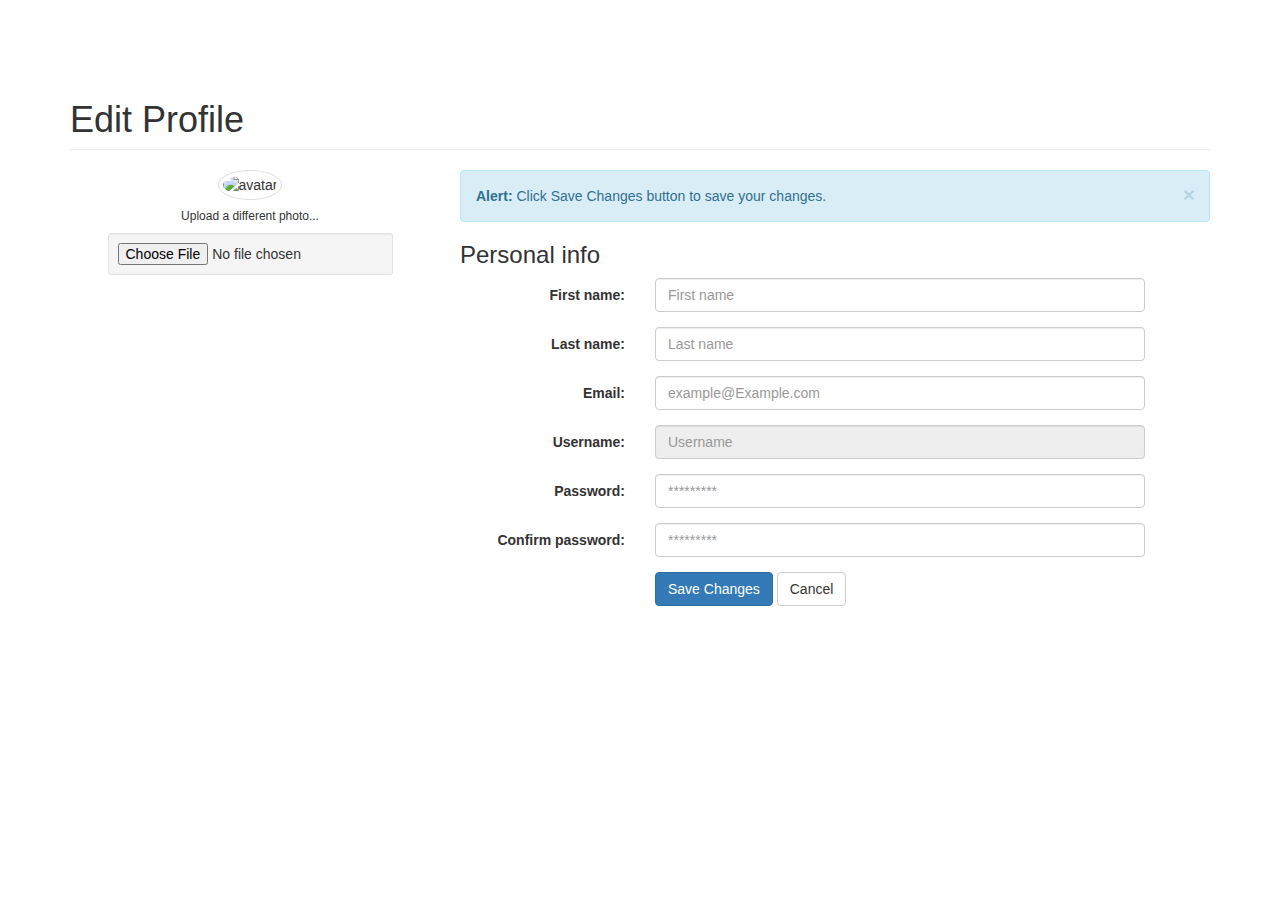
==== profile.html @ da9f5ea8 "Add files via upload" ====
<!DOCTYPE html>
<html lang="en" dir="ltr">

<head>
  <meta charset="utf-8">
  <link rel="stylesheet" href="https://cdn.jsdelivr.net/npm/bootstrap@4.5.3/dist/css/bootstrap.min.css" integrity="sha384-TX8t27EcRE3e/ihU7zmQxVncDAy5uIKz4rEkgIXeMed4M0jlfIDPvg6uqKI2xXr2" crossorigin="anonymous">
  <link href="//netdna.bootstrapcdn.com/bootstrap/3.1.0/css/bootstrap.min.css" rel="stylesheet" id="bootstrap-css">
  <link rel="stylesheet" href="style.css">
  <script src="//netdna.bootstrapcdn.com/bootstrap/3.1.0/js/bootstrap.min.js"></script>
  <script src="//code.jquery.com/jquery-1.11.1.min.js"></script>
  <script src="https://code.jquery.com/jquery-3.5.1.slim.min.js" integrity="sha384-DfXdz2htPH0lsSSs5nCTpuj/zy4C+OGpamoFVy38MVBnE+IbbVYUew+OrCXaRkfj" crossorigin="anonymous"></script>
  <script src="https://cdn.jsdelivr.net/npm/bootstrap@4.5.3/dist/js/bootstrap.bundle.min.js" integrity="sha384-ho+j7jyWK8fNQe+A12Hb8AhRq26LrZ/JpcUGGOn+Y7RsweNrtN/tE3MoK7ZeZDyx" crossorigin="anonymous"></script>
  <title>Edit Profile</title>
</head>

<body>
  <div class="container" style="padding-top: 60px;">
  <h1 class="page-header">Edit Profile</h1>
  <div class="row">
    <!-- left column -->
    <div class="col-md-4 col-sm-6 col-xs-12">
      <div class="text-center">
        <img src="avatar.png" class="avatar img-circle img-thumbnail" alt="avatar">
        <h6>Upload a different photo...</h6>
        <input type="file" class="text-center center-block well well-sm">
      </div>
    </div>
    <!-- edit form column -->
    <div class="col-md-8 col-sm-6 col-xs-12 personal-info">
      <div class="alert alert-info alert-dismissable">
        <a class="panel-close close" data-dismiss="alert">×</a>
        <i class="fa fa-coffee"></i>
        <strong>Alert:</strong> Click Save Changes button to save your changes.
      </div>
      <h3>Personal info</h3>
      <form class="form-horizontal" role="form">
        <div class="form-group">
          <label class="col-lg-3 control-label">First name:</label>
          <div class="col-lg-8">
            <input class="form-control" placeholder="First name" type="text">
          </div>
        </div>
        <div class="form-group">
          <label class="col-lg-3 control-label">Last name:</label>
          <div class="col-lg-8">
            <input class="form-control" placeholder="Last name" type="text">
          </div>
        </div>

        <div class="form-group">
          <label class="col-lg-3 control-label">Email:</label>
          <div class="col-lg-8">
            <input class="form-control" placeholder="example@Example.com" type="text">
          </div>
        </div>

        <div class="form-group">
          <label class="col-md-3 control-label">Username:</label>
          <div class="col-md-8">
            <input class="form-control" placeholder="Username" type="text" readonly>
          </div>
        </div>
        <div class="form-group">
          <label class="col-md-3 control-label">Password:</label>
          <div class="col-md-8">
            <input class="form-control" placeholder="*********" type="password">
          </div>
        </div>
        <div class="form-group">
          <label class="col-md-3 control-label">Confirm password:</label>
          <div class="col-md-8">
            <input class="form-control" placeholder="*********" type="password">
          </div>
        </div>
        <div class="form-group">
          <label class="col-md-3 control-label"></label>
          <div class="col-md-8">
            <input class="btn btn-primary" value="Save Changes" type="button">
            <span></span>
            <input class="btn btn-default" value="Cancel" type="reset">
          </div>
        </div>
      </form>
    </div>
  </div>
</div>
</body>
</html>
---- style.css ----
.container-header{
  padding-left: 2%;
  color: white;
  background-color: #30475e;
  text-align: center;
  font-size: 24px;
  font-weight: bold;
}
.info {
  padding-left: 2%;
}
.card-custom{
  width: 90%;
  margin: 2%;
}
.card-custom .collapse,#createInfo,#recipientSelect{
    border: 1px black solid;
}
.card-header-custom{
  background-color: #060930;
  color:white;
}
.custom-btn{
  background-color: transparent;
  color:white;
  border: none;
  width: 100%;
  text-align: left;
}
.padding-row{
  padding-bottom: 2%;
  padding-top: 2%;
  border-bottom: 1px black solid;
}
#first .padding-row:last-child,#second .padding-row:last-child,#third .padding-row:last-child,#fourth .padding-row:last-child,#fifth .padding-row:last-child{
  border: none;
}
.col-sm-2 label{
  font-size: 14px;
}
.disagree{
  margin-left: 35%;
}
.custom-textarea{
  border-radius: 5px;
}
.collapse.show {
  visibility: visible;
}
#facultyInfo ,#course{
  display: none;
}
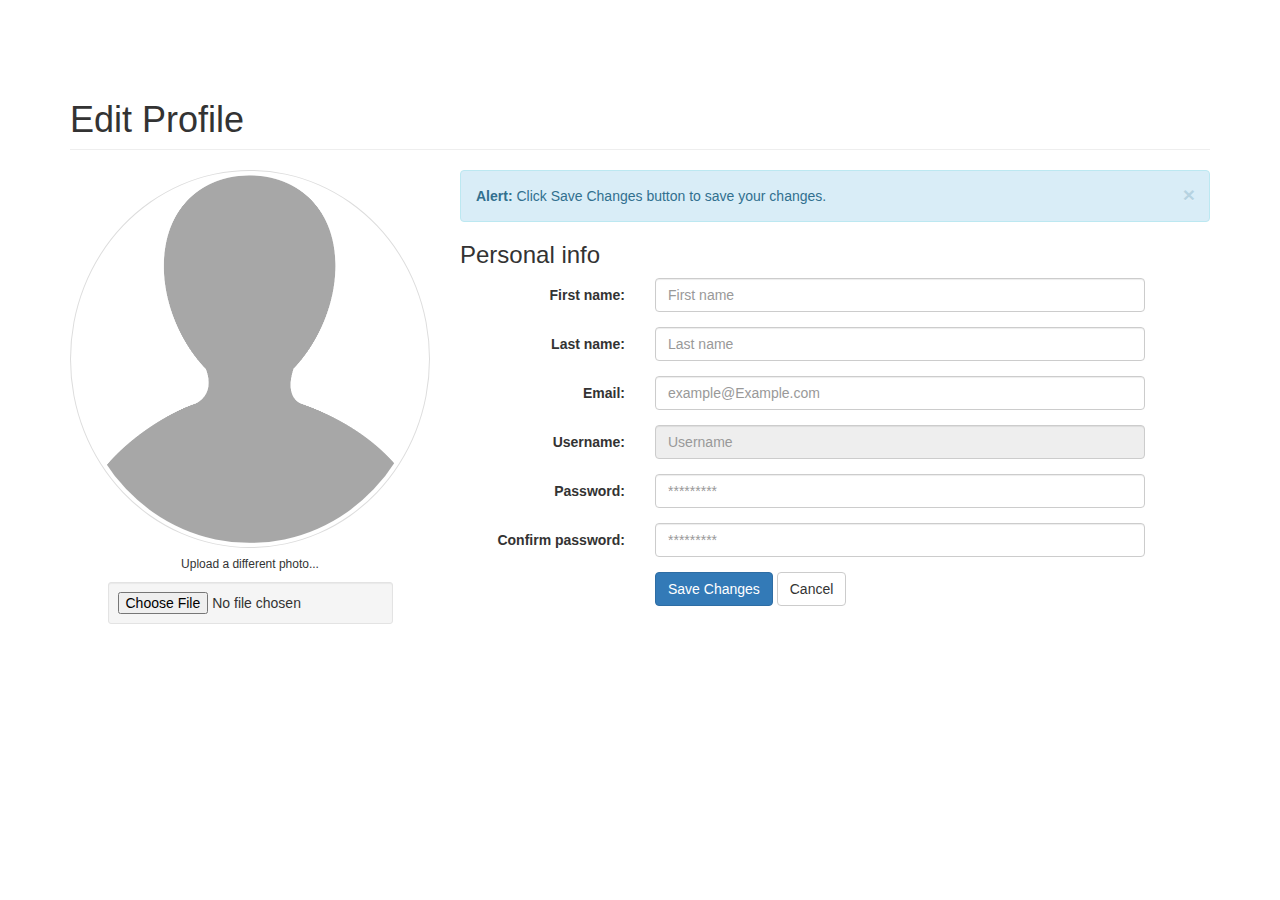
==== commit 03f40c95: "Update profile.html" ====
--- a/profile.html
+++ b/profile.html
@@ -20,7 +20,7 @@
     <!-- left column -->
     <div class="col-md-4 col-sm-6 col-xs-12">
       <div class="text-center">
-        <img src="avatar.png" class="avatar img-circle img-thumbnail" alt="avatar">
+        <img src="avatar1.png" class="avatar img-circle img-thumbnail" alt="avatar">
         <h6>Upload a different photo...</h6>
         <input type="file" class="text-center center-block well well-sm">
       </div>
